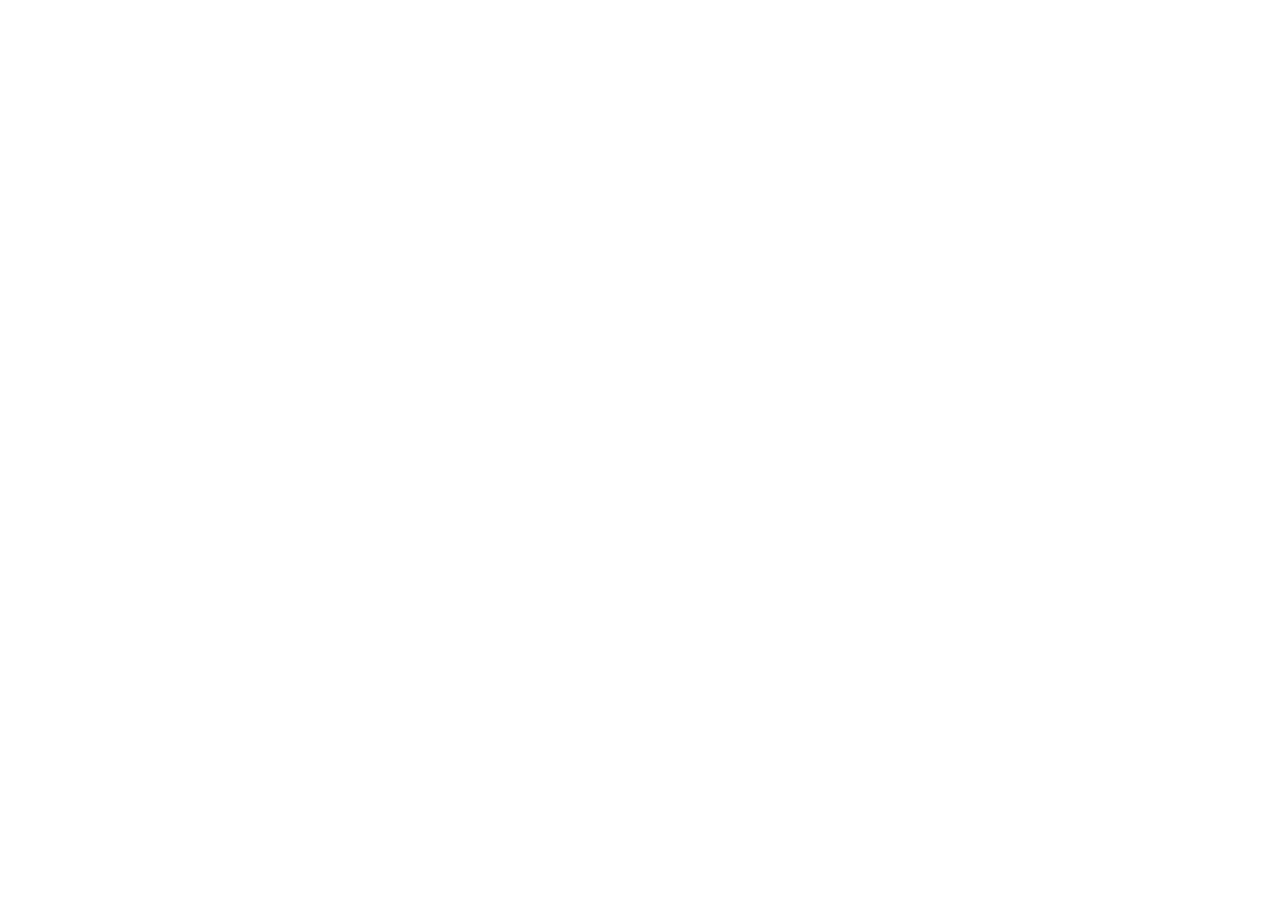
==== page.html @ 3b4062bb "my first commit + push I add new files" ====
<!-- 1. To setup page in sublime, type: html then press 'tab' key (only works if file is saved as html-->
<!-- 2. Fill in the title -->
<!-- 3. Write: 'Hello World!' within <body>...</body> -->
<!-- 4. open the file from your finder/explorer. It should load in chrome -->
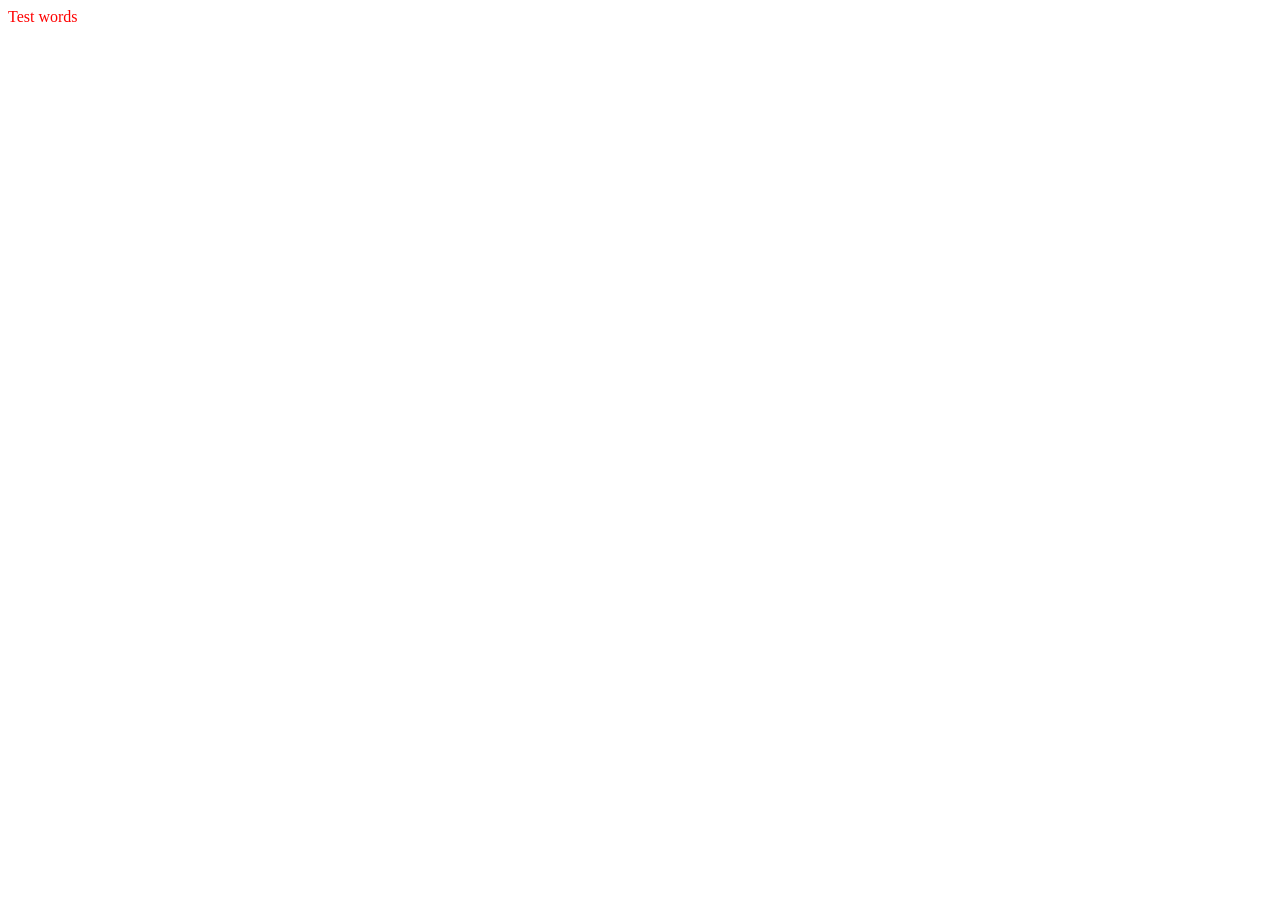
==== commit 7268e951: ". ." ====
--- a/page.html
+++ b/page.html
@@ -1,5 +1,17 @@
-<!-- 1. To setup page in sublime, type: html then press 'tab' key (only works if file is saved as html-->
-<!-- 2. Fill in the title -->
-<!-- 3. Write: 'Hello World!' within <body>...</body> -->
-<!-- 4. open the file from your finder/explorer. It should load in chrome -->
+<!DOCTYPE html>
+<html lang="en">
+<head>
+    <meta charset="UTF-8">
+    <meta name="viewport" content="width=device-width, initial-scale=1.0">
+    <meta http-equiv="X-UA-Compatible" content="ie=edge">
+    <title>Document</title>
+    <link rel="stylesheet" href="page.css">
+</head>
+<body>
+    
+    <span class="my-color">
+        Test words
+    </span>
 
+</body>
+</html>
--- a/page.css
+++ b/page.css
@@ -0,0 +1,3 @@
+.my-color {
+	color:red;
+}
